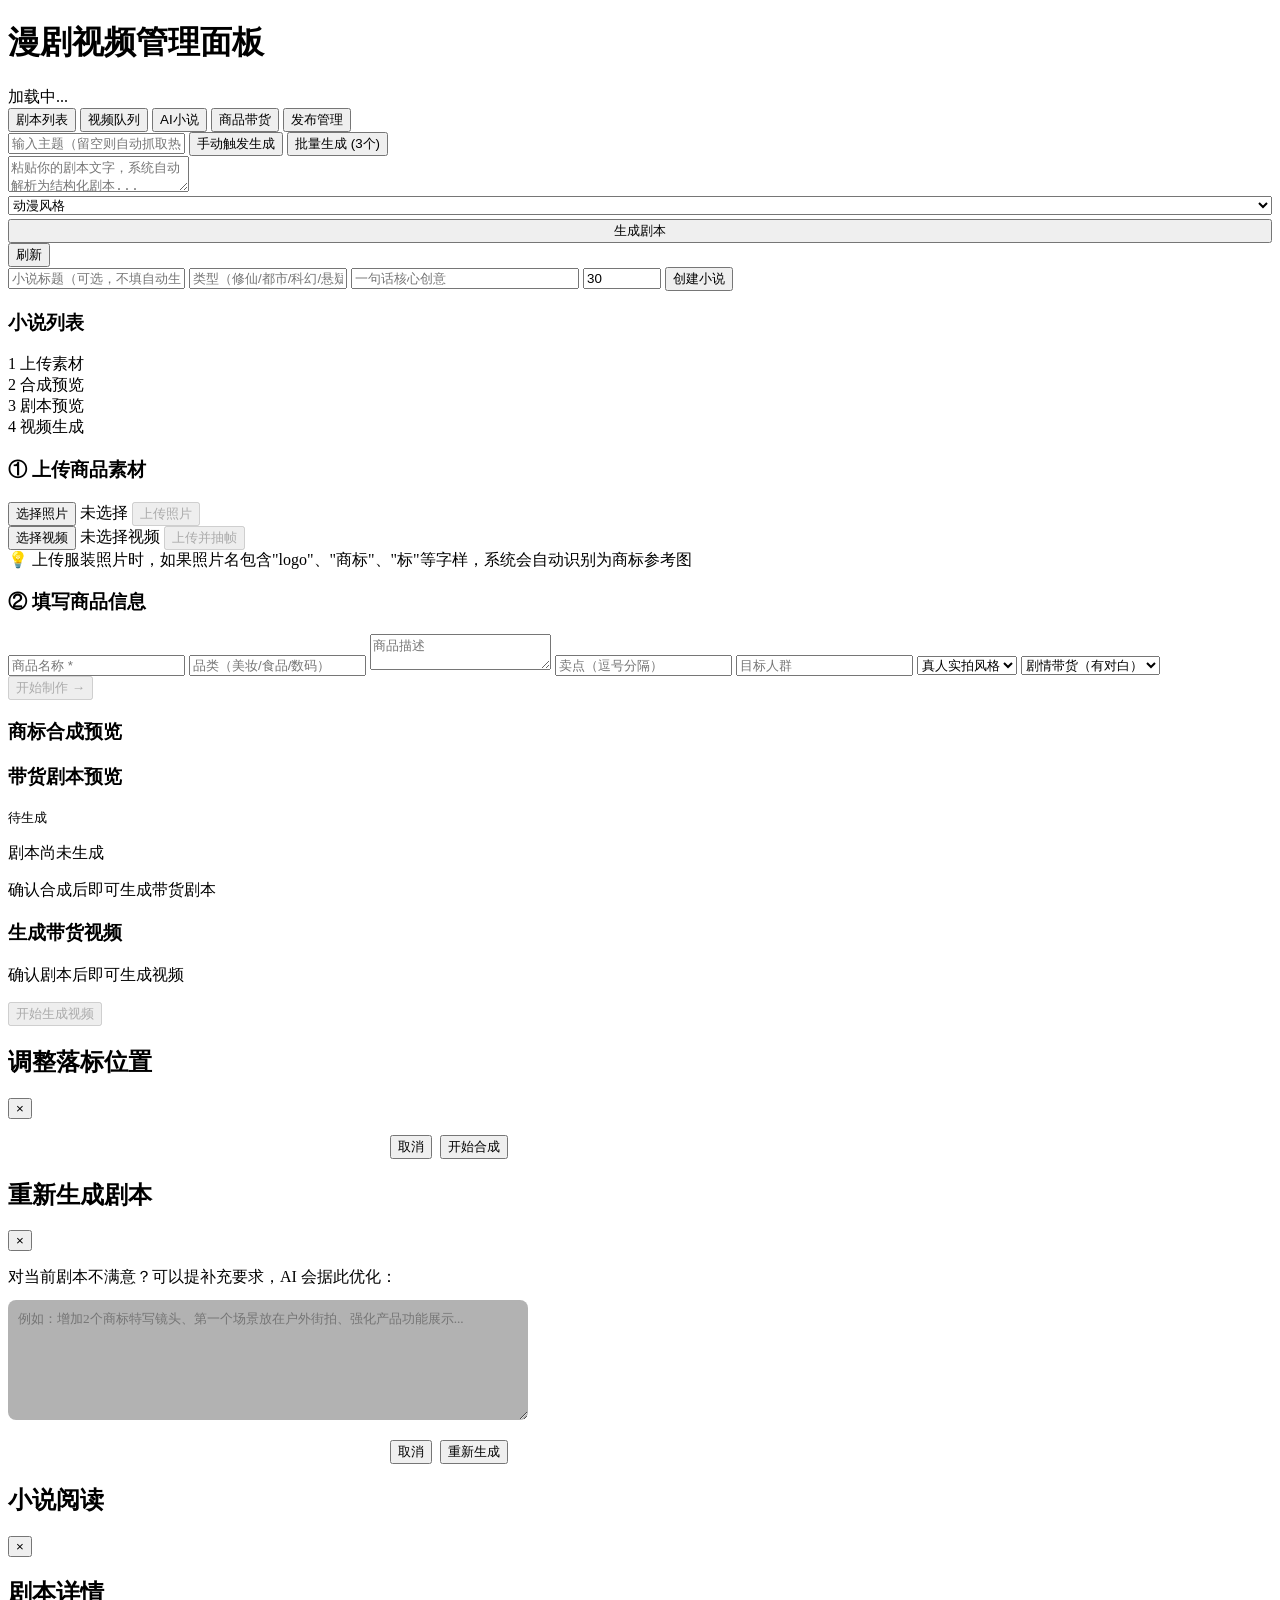
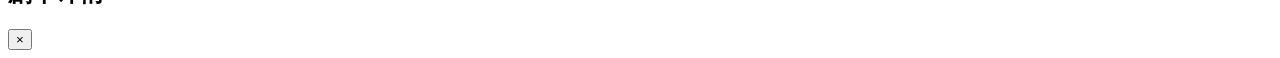
==== frontend/comic-admin.html @ 1414e17a "feat: 商品带货步骤化制作流程 — 合成预览/剧本确认/重试机制 新增步骤化带货制作流程：上传素材 → 商标合成预览确认 → 带货剧本生成确认 → 视频生成，每步支持预览、确认和重试。 移除自动抓" ====
<!DOCTYPE html>
<html lang="zh-CN">
<head>
<meta charset="UTF-8">
<meta name="viewport" content="width=device-width, initial-scale=1.0">
<title>漫剧管理面板</title>
<link rel="stylesheet" href="/css/comic-admin.css?v=20260511-2">
</head>
<body>
<div class="app">
  <header>
    <h1>漫剧视频管理面板</h1>
    <div class="stats-bar" id="statsBar">加载中...</div>
  </header>

  <nav class="tabs">
    <button class="tab active" data-tab="scripts">剧本列表</button>
    <button class="tab" data-tab="videos">视频队列</button>
    <button class="tab" data-tab="novels">AI小说</button>
    <button class="tab" data-tab="product">商品带货</button>
    <button class="tab" data-tab="publish">发布管理</button>
  </nav>

  <!-- 操作区 -->
  <section class="actions">
    <div class="action-group">
      <input type="text" id="topicInput" placeholder="输入主题（留空则自动抓取热点）">
      <button id="triggerBtn" class="btn btn-primary">手动触发生成</button>
      <button id="triggerBatchBtn" class="btn btn-secondary">批量生成 (3个)</button>
    </div>
    <div class="action-group">
      <textarea id="scriptTextInput" placeholder="粘贴你的剧本文字，系统自动解析为结构化剧本..."></textarea>
      <div style="display:flex; flex-direction:column; gap:4px; flex-shrink:0">
        <select id="visualStyleSelect">
          <option value="anime">动漫风格</option>
          <option value="realistic">真人风格</option>
        </select>
        <button id="fromTextBtn" class="btn btn-primary">生成剧本</button>
      </div>
    </div>
    <div class="action-group">
      <button id="refreshBtn" class="btn btn-outline">刷新</button>
    </div>
  </section>

  <!-- 剧本列表 -->
  <section class="panel active" id="scriptsPanel">
    <div class="card-list" id="scriptList"></div>
  </section>

  <!-- AI小说 -->
  <section class="panel" id="novelsPanel">
    <div class="novel-upload-area">
      <div class="novel-form-row">
        <input id="novelTitle" placeholder="小说标题（可选，不填自动生成）">
        <input id="novelGenre" placeholder="类型（修仙/都市/科幻/悬疑）" style="width:150px;">
        <input id="novelTheme" placeholder="一句话核心创意" style="width:220px;">
        <input id="novelChapters" type="number" value="30" min="10" max="1000" style="width:70px;">
        <button id="createNovelBtn" class="btn btn-primary">创建小说</button>
      </div>
    </div>
    <h3>小说列表</h3>
    <div class="card-list" id="novelList"></div>
  </section>

  <!-- 视频队列 -->
  <section class="panel" id="videosPanel">
    <div class="card-list" id="videoList"></div>
  </section>

  <!-- 商品带货 -->
  <section class="panel" id="productPanel">
    <!-- 步骤指示器 -->
    <div class="step-indicator" id="stepIndicator">
      <div class="step step-active" data-step="1">
        <span class="step-circle">1</span>
        <span class="step-label">上传素材</span>
      </div>
      <div class="step-connector"></div>
      <div class="step" data-step="2">
        <span class="step-circle">2</span>
        <span class="step-label">合成预览</span>
      </div>
      <div class="step-connector"></div>
      <div class="step" data-step="3">
        <span class="step-circle">3</span>
        <span class="step-label">剧本预览</span>
      </div>
      <div class="step-connector"></div>
      <div class="step" data-step="4">
        <span class="step-circle">4</span>
        <span class="step-label">视频生成</span>
      </div>
    </div>

    <!-- Step 1: 上传素材 + 填写信息 -->
    <div class="step-content step-content-active" id="step1Content">
      <div class="product-upload-area">
        <div class="product-form-layout">
          <div class="product-form-col">
            <h3>① 上传商品素材</h3>
            <input type="file" id="productPhotoInput" accept="image/*" multiple style="display:none">
            <div class="product-form-row-inline">
              <button id="selectPhotosBtn" class="btn btn-outline">选择照片</button>
              <span id="photoCount" class="file-label">未选择</span>
              <button id="uploadPhotosBtn" class="btn btn-primary" disabled>上传照片</button>
            </div>
            <input type="file" id="productVideoInput" accept="video/*" style="display:none">
            <div class="product-form-row-inline">
              <button id="selectVideoBtn" class="btn btn-outline">选择视频</button>
              <span id="videoName" class="file-label">未选择视频</span>
              <button id="uploadVideoBtn" class="btn btn-primary" disabled>上传并抽帧</button>
            </div>
            <div id="photoPreview" class="photo-preview-grid"></div>
            <div class="form-tip">💡 上传服装照片时，如果照片名包含"logo"、"商标"、"标"等字样，系统会自动识别为商标参考图</div>
          </div>
          <div class="product-form-col" style="flex:2;">
            <h3>② 填写商品信息</h3>
            <div class="product-form-grid">
              <input id="prodName" placeholder="商品名称 *">
              <input id="prodCategory" placeholder="品类（美妆/食品/数码）">
              <textarea id="prodDesc" placeholder="商品描述" style="grid-column:1/-1;"></textarea>
              <input id="prodSellingPoints" placeholder="卖点（逗号分隔）">
              <input id="prodAudience" placeholder="目标人群">
              <select id="prodVisualStyle">
                <option value="realistic">真人实拍风格</option>
                <option value="anime">动漫风格</option>
              </select>
              <select id="prodShowcaseStyle">
                <option value="story">剧情带货（有对白）</option>
                <option value="visual">视觉展示（无对白）</option>
              </select>
            </div>
          </div>
        </div>
        <div class="step-actions-bar">
          <button id="createDraftBtn" class="btn btn-primary" disabled>开始制作 →</button>
        </div>
      </div>
    </div>

    <!-- Step 2: 合成预览 -->
    <div class="step-content" id="step2Content">
      <div class="preview-panel">
        <div class="preview-header">
          <h3>商标合成预览</h3>
          <span class="badge badge-info" style="display:none;" id="noCompositeBadge">无需合成（服装已有商标）</span>
        </div>
        <div id="compositePreviewArea" class="composite-grid"></div>
        <div id="noCompositeMsg" class="empty-state" style="display:none;">
          <p>未检测到需要合成商标的服装</p>
          <p class="sub">所有服装照片上似乎已有商标，无需合成</p>
        </div>
        <div class="step-actions-bar" id="compositeActions" style="display:none;">
          <button id="retryCompositeBtn" class="btn btn-outline">重新合成</button>
          <button id="confirmCompositeBtn" class="btn btn-primary">确认合成 ✓</button>
        </div>
        <div class="step-loading" id="compositeLoading" style="display:none;">
          <div class="spinner"></div>
          <p>正在分析图片并合成商标...</p>
        </div>
      </div>
    </div>

    <!-- Step 3: 剧本预览 -->
    <div class="step-content" id="step3Content">
      <div class="preview-panel">
        <div class="preview-header">
          <h3>带货剧本预览</h3>
          <span id="scriptStatusBadge" style="font-size:0.82rem;color:var(--text-tertiary);">待生成</span>
        </div>
        <!-- 剧本卡片（JSON 可视化） -->
        <div class="script-preview-card" id="scriptPreviewArea" style="display:none;">
          <div class="script-meta" id="scriptMeta"></div>
          <div class="script-scenes" id="scriptScenesList"></div>
          <div class="script-raw">
            <div class="script-raw-header" onclick="toggleRawScript()">
              <span>查看原始 JSON</span>
              <span id="rawToggleIcon">▶</span>
            </div>
            <pre id="scriptRawContent" style="display:none;"></pre>
          </div>
        </div>
        <div id="scriptLoading" class="step-loading" style="display:none;">
          <div class="spinner"></div>
          <p>AI 正在生成带货剧本...</p>
        </div>
        <div id="scriptPlaceholder" class="empty-state">
          <p>剧本尚未生成</p>
          <p class="sub">确认合成后即可生成带货剧本</p>
        </div>
        <div class="step-actions-bar" id="scriptActions" style="display:none;">
          <button id="retryScriptBtn" class="btn btn-outline" onclick="showRetryScriptModal()">重新生成</button>
          <button id="confirmScriptBtn" class="btn btn-primary">确认剧本 ✓</button>
        </div>
      </div>
    </div>

    <!-- Step 4: 视频生成 -->
    <div class="step-content" id="step4Content">
      <div class="preview-panel">
        <div class="preview-header">
          <h3>生成带货视频</h3>
        </div>
        <div id="videoGenArea">
          <div class="empty-state" id="videoGenPlaceholder">
            <p>确认剧本后即可生成视频</p>
          </div>
          <div class="step-loading" id="videoGenLoading" style="display:none;">
            <div class="spinner"></div>
            <p id="videoGenStatus">排队等待中...</p>
          </div>
          <div id="videoGenResult" style="display:none;">
            <div class="video-player-wrapper">
              <video id="generatedVideo" controls style="width:100%;border-radius:var(--radius-lg);max-height:500px;">
                <source id="generatedVideoSrc" src="" type="video/mp4">
              </video>
            </div>
            <div style="margin-top:12px;display:flex;gap:8px;justify-content:center;">
              <button id="regenerateVideoBtn" class="btn btn-outline" onclick="retryVideo()">重新生成</button>
            </div>
          </div>
        </div>
        <div class="step-actions-bar">
          <button id="generateVideoBtn" class="btn btn-primary" disabled>开始生成视频</button>
        </div>
      </div>
    </div>
  </section>

  <!-- 发布管理 -->
  <section class="panel" id="publishPanel">
    <div class="card-list" id="publishList"></div>
  </section>

  <!-- Toast 通知容器 -->
  <div class="toast-container" id="toastContainer"></div>

  <!-- 合成重试弹窗 -->
  <div class="modal-overlay" id="retryCompositeModal">
    <div class="modal" style="max-width:500px;">
      <div class="modal-header">
        <h2>调整落标位置</h2>
        <button class="modal-close" onclick="$('#retryCompositeModal').classList.remove('active')">&times;</button>
      </div>
      <div class="modal-body" id="retryCompositeModalBody"></div>
      <div style="margin-top:16px;display:flex;gap:8px;justify-content:flex-end;">
        <button class="btn btn-outline" onclick="$('#retryCompositeModal').classList.remove('active')">取消</button>
        <button class="btn btn-primary" id="doRetryCompositeBtn">开始合成</button>
      </div>
    </div>
  </div>

  <!-- 剧本重试弹窗 -->
  <div class="modal-overlay" id="retryScriptModal">
    <div class="modal" style="max-width:500px;">
      <div class="modal-header">
        <h2>重新生成剧本</h2>
        <button class="modal-close" onclick="$('#retryScriptModal').classList.remove('active')">&times;</button>
      </div>
      <div class="modal-body">
        <p style="margin-bottom:12px;">对当前剧本不满意？可以提补充要求，AI 会据此优化：</p>
        <textarea id="scriptFeedbackInput" placeholder="例如：增加2个商标特写镜头、第一个场景放在户外街拍、强化产品功能展示..." style="width:100%;min-height:100px;padding:10px;border-radius:8px;border:1px solid var(--border-default);background:rgba(0,0,0,0.3);color:var(--text-primary);font-family:inherit;resize:vertical;"></textarea>
      </div>
      <div style="margin-top:16px;display:flex;gap:8px;justify-content:flex-end;">
        <button class="btn btn-outline" onclick="$('#retryScriptModal').classList.remove('active')">取消</button>
        <button class="btn btn-primary" id="doRetryScriptBtn">重新生成</button>
      </div>
    </div>
  </div>

  <!-- 小说阅读 Modal -->
  <div class="modal-overlay" id="novelModal">
    <div class="modal modal-wide">
      <div class="modal-header">
        <h2 id="novelModalTitle">小说阅读</h2>
        <button class="modal-close" id="novelModalClose">&times;</button>
      </div>
      <div class="modal-body novel-reader" id="novelModalBody"></div>
    </div>
  </div>

  <!-- 剧本详情 Modal -->
  <div class="modal-overlay" id="detailModal">
    <div class="modal">
      <div class="modal-header">
        <h2 id="modalTitle">剧本详情</h2>
        <button class="modal-close" id="modalClose">&times;</button>
      </div>
      <div class="modal-body" id="modalBody"></div>
    </div>
  </div>
</div>

<script src="/js/comic-admin.js?v=20260511-2"></script>
</body>
</html>
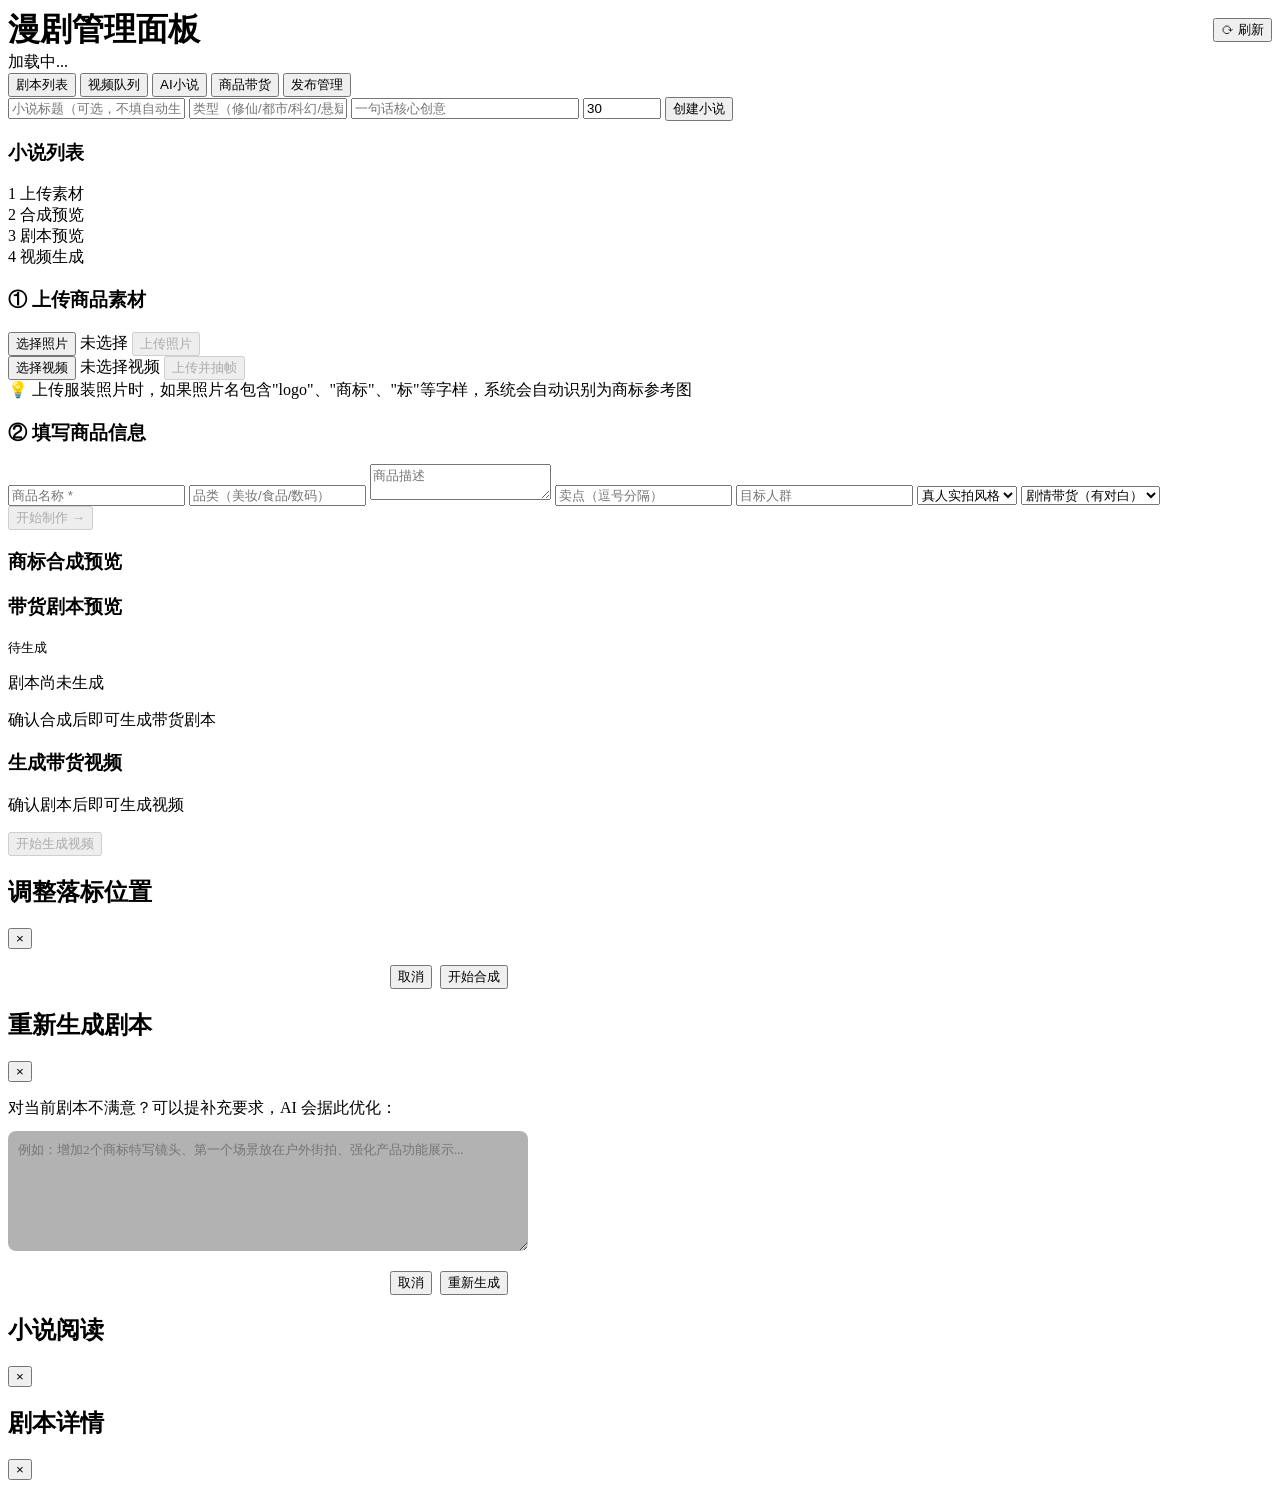
==== commit 29b2604d: "cleanup: 移除定时抓取热点/调度功能，精简前端布局 删除 scraper/scheduler/coze_api/video_pipeline 中热点抓取相关代码。 移除前端全局操作栏（手动触发" ====
--- a/frontend/comic-admin.html
+++ b/frontend/comic-admin.html
@@ -4,12 +4,15 @@
 <meta charset="UTF-8">
 <meta name="viewport" content="width=device-width, initial-scale=1.0">
 <title>漫剧管理面板</title>
-<link rel="stylesheet" href="/css/comic-admin.css?v=20260511-2">
+<link rel="stylesheet" href="/css/comic-admin.css?v=20260511-3">
 </head>
 <body>
 <div class="app">
   <header>
-    <h1>漫剧视频管理面板</h1>
+    <div style="display:flex;align-items:center;justify-content:space-between;flex-wrap:wrap;gap:12px;">
+      <h1 style="margin:0;">漫剧管理面板</h1>
+      <button id="refreshBtn" class="btn btn-outline btn-sm" style="flex-shrink:0;">⟳ 刷新</button>
+    </div>
     <div class="stats-bar" id="statsBar">加载中...</div>
   </header>
 
@@ -20,28 +23,6 @@
     <button class="tab" data-tab="product">商品带货</button>
     <button class="tab" data-tab="publish">发布管理</button>
   </nav>
-
-  <!-- 操作区 -->
-  <section class="actions">
-    <div class="action-group">
-      <input type="text" id="topicInput" placeholder="输入主题（留空则自动抓取热点）">
-      <button id="triggerBtn" class="btn btn-primary">手动触发生成</button>
-      <button id="triggerBatchBtn" class="btn btn-secondary">批量生成 (3个)</button>
-    </div>
-    <div class="action-group">
-      <textarea id="scriptTextInput" placeholder="粘贴你的剧本文字，系统自动解析为结构化剧本..."></textarea>
-      <div style="display:flex; flex-direction:column; gap:4px; flex-shrink:0">
-        <select id="visualStyleSelect">
-          <option value="anime">动漫风格</option>
-          <option value="realistic">真人风格</option>
-        </select>
-        <button id="fromTextBtn" class="btn btn-primary">生成剧本</button>
-      </div>
-    </div>
-    <div class="action-group">
-      <button id="refreshBtn" class="btn btn-outline">刷新</button>
-    </div>
-  </section>
 
   <!-- 剧本列表 -->
   <section class="panel active" id="scriptsPanel">
@@ -292,6 +273,6 @@
   </div>
 </div>
 
-<script src="/js/comic-admin.js?v=20260511-2"></script>
+<script src="/js/comic-admin.js?v=20260511-3"></script>
 </body>
 </html>
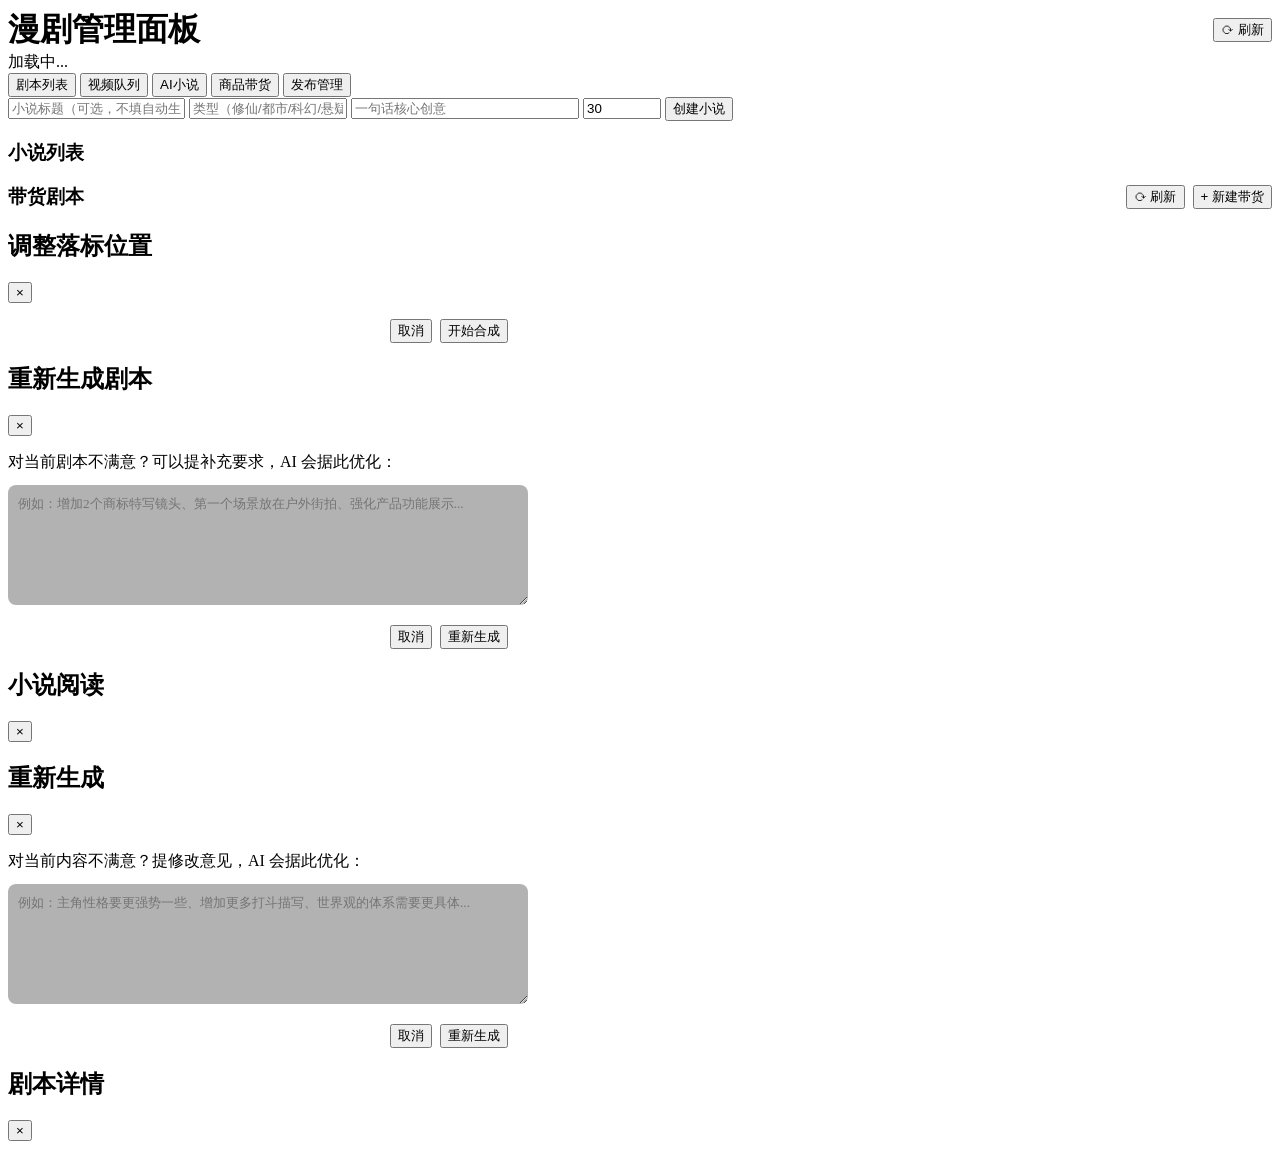
==== commit 74eb3301: "feat: AI小说反馈重试机制 + 商品带货历史列表 - 新增 retry-world/retry-outline/retry-chapter 端点，支持用户反馈重新生成 - novel_write" ====
--- a/frontend/comic-admin.html
+++ b/frontend/comic-admin.html
@@ -4,7 +4,7 @@
 <meta charset="UTF-8">
 <meta name="viewport" content="width=device-width, initial-scale=1.0">
 <title>漫剧管理面板</title>
-<link rel="stylesheet" href="/css/comic-admin.css?v=20260511-3">
+<link rel="stylesheet" href="/css/comic-admin.css?v=20260511-6">
 </head>
 <body>
 <div class="app">
@@ -51,7 +51,23 @@
 
   <!-- 商品带货 -->
   <section class="panel" id="productPanel">
-    <!-- 步骤指示器 -->
+    <!-- 列表视图（默认） -->
+    <div id="productListView">
+      <div style="margin-bottom:20px;display:flex;align-items:center;justify-content:space-between;flex-wrap:wrap;gap:8px;">
+        <h3 style="margin:0;">带货剧本</h3>
+        <div style="display:flex;gap:8px;">
+          <button class="btn btn-outline btn-sm" id="refreshProductBtn">⟳ 刷新</button>
+          <button class="btn btn-primary btn-sm" id="newProductBtn">+ 新建带货</button>
+        </div>
+      </div>
+      <div class="card-list" id="productAdList"></div>
+    </div>
+    <!-- 步骤流程视图（隐藏） -->
+    <div id="productStepFlow" style="display:none;">
+      <div style="margin-bottom:16px;">
+        <button class="btn btn-ghost btn-sm" id="backToProductListBtn">← 返回列表</button>
+      </div>
+      <!-- 步骤指示器 -->
     <div class="step-indicator" id="stepIndicator">
       <div class="step step-active" data-step="1">
         <span class="step-circle">1</span>
@@ -207,6 +223,7 @@
         </div>
       </div>
     </div>
+    </div><!-- /productStepFlow -->
   </section>
 
   <!-- 发布管理 -->
@@ -261,6 +278,24 @@
     </div>
   </div>
 
+  <!-- 小说反馈重试 Modal -->
+  <div class="modal-overlay" id="novelFeedbackModal">
+    <div class="modal" style="max-width:500px;">
+      <div class="modal-header">
+        <h2 id="novelFeedbackTitle">重新生成</h2>
+        <button class="modal-close" onclick="closeNovelFeedback()">&times;</button>
+      </div>
+      <div class="modal-body">
+        <p style="margin-bottom:12px;">对当前内容不满意？提修改意见，AI 会据此优化：</p>
+        <textarea id="novelFeedbackInput" placeholder="例如：主角性格要更强势一些、增加更多打斗描写、世界观的体系需要更具体..." style="width:100%;min-height:100px;padding:10px;border-radius:8px;border:1px solid var(--border-default);background:rgba(0,0,0,0.3);color:var(--text-primary);font-family:inherit;resize:vertical;"></textarea>
+      </div>
+      <div style="margin-top:16px;display:flex;gap:8px;justify-content:flex-end;">
+        <button class="btn btn-outline" onclick="closeNovelFeedback()">取消</button>
+        <button class="btn btn-primary" id="doNovelFeedbackBtn">重新生成</button>
+      </div>
+    </div>
+  </div>
+
   <!-- 剧本详情 Modal -->
   <div class="modal-overlay" id="detailModal">
     <div class="modal">
@@ -273,6 +308,6 @@
   </div>
 </div>
 
-<script src="/js/comic-admin.js?v=20260511-3"></script>
+<script src="/js/comic-admin.js?v=20260511-6"></script>
 </body>
 </html>
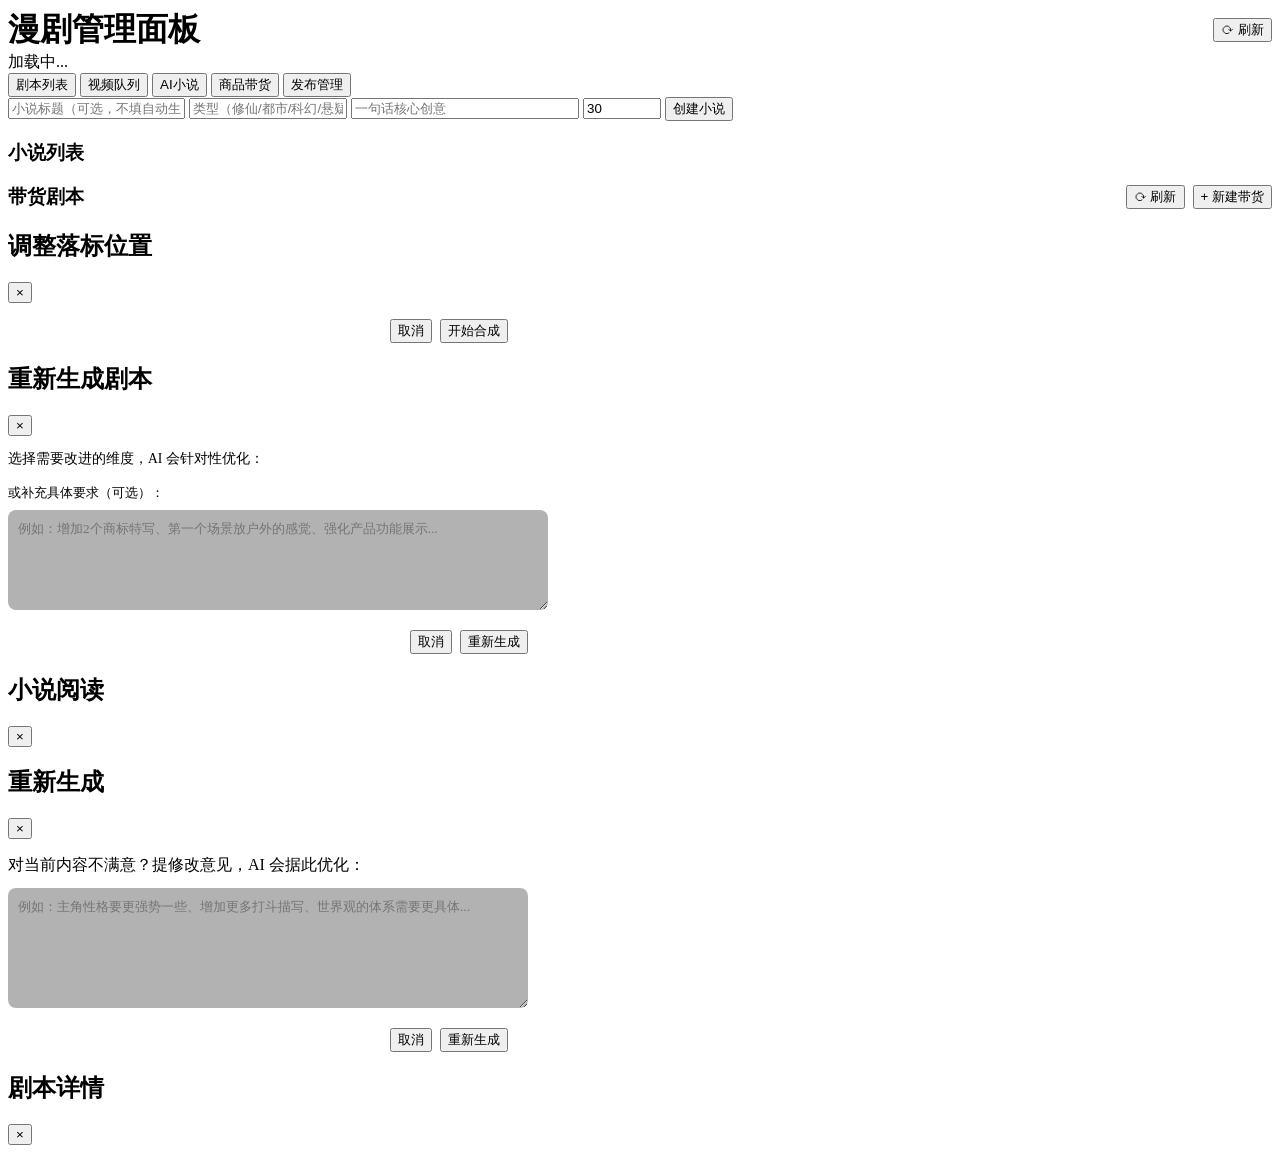
==== commit 5350788b: "feat: 带货剧本多版本对比 + 场景叙事框架重构 + BGM接入视频生成 - 多版本生成：并行生成3个剧本变体，支持对比选择和确认 - 结构化反馈重试：维度勾选+自由文本，针对性优化低分维度 - " ====
--- a/frontend/comic-admin.html
+++ b/frontend/comic-admin.html
@@ -4,7 +4,7 @@
 <meta charset="UTF-8">
 <meta name="viewport" content="width=device-width, initial-scale=1.0">
 <title>漫剧管理面板</title>
-<link rel="stylesheet" href="/css/comic-admin.css?v=20260511-6">
+<link rel="stylesheet" href="/css/comic-admin.css?v=20260518-2">
 </head>
 <body>
 <div class="app">
@@ -127,6 +127,17 @@
                 <option value="story">剧情带货（有对白）</option>
                 <option value="visual">视觉展示（无对白）</option>
               </select>
+              <select id="prodStylePreference">
+                <option value="">风格偏好（可选）</option>
+                <option value="霸道总裁风：墨镜、西装、冷峻气场、都市精英感">🕶️ 霸道总裁</option>
+                <option value="清新文艺风：柔和自然光、棉麻质感、温暖治愈">🌿 清新文艺</option>
+                <option value="运动活力风：户外、动感抓拍、阳光健康">⚡ 运动活力</option>
+                <option value="街头潮流风：都市夜光、个性穿搭、cool感">🏙️ 街头潮流</option>
+                <option value="商务精英风：干练利落、专业质感、简约高级">💼 商务精英</option>
+                <option value="慵懒休闲风：周末居家、舒适面料、松弛感">☕ 慵懒休闲</option>
+                <option value="复古港风：怀旧胶片色调、90年代感、故事感">📷 复古港风</option>
+                <option value="甜美可爱风：明亮色彩、活泼俏皮、少女感">🌸 甜美可爱</option>
+              </select>
             </div>
           </div>
         </div>
@@ -166,9 +177,14 @@
           <h3>带货剧本预览</h3>
           <span id="scriptStatusBadge" style="font-size:0.82rem;color:var(--text-tertiary);">待生成</span>
         </div>
+        <!-- 多版本变体选择器 -->
+        <div class="variant-selector" id="variantSelector" style="display:none;"></div>
+
         <!-- 剧本卡片（JSON 可视化） -->
         <div class="script-preview-card" id="scriptPreviewArea" style="display:none;">
           <div class="script-meta" id="scriptMeta"></div>
+          <div class="script-review-detail" id="scriptReviewDetail" style="display:none;"></div>
+          <div class="script-ref-photos" id="scriptRefPhotos"></div>
           <div class="script-scenes" id="scriptScenesList"></div>
           <div class="script-raw">
             <div class="script-raw-header" onclick="toggleRawScript()">
@@ -249,16 +265,18 @@
     </div>
   </div>
 
-  <!-- 剧本重试弹窗 -->
+  <!-- 剧本重试弹窗（结构化反馈） -->
   <div class="modal-overlay" id="retryScriptModal">
-    <div class="modal" style="max-width:500px;">
+    <div class="modal" style="max-width:520px;">
       <div class="modal-header">
         <h2>重新生成剧本</h2>
         <button class="modal-close" onclick="$('#retryScriptModal').classList.remove('active')">&times;</button>
       </div>
       <div class="modal-body">
-        <p style="margin-bottom:12px;">对当前剧本不满意？可以提补充要求，AI 会据此优化：</p>
-        <textarea id="scriptFeedbackInput" placeholder="例如：增加2个商标特写镜头、第一个场景放在户外街拍、强化产品功能展示..." style="width:100%;min-height:100px;padding:10px;border-radius:8px;border:1px solid var(--border-default);background:rgba(0,0,0,0.3);color:var(--text-primary);font-family:inherit;resize:vertical;"></textarea>
+        <p style="margin-bottom:12px;font-size:0.85rem;">选择需要改进的维度，AI 会针对性优化：</p>
+        <div id="retryDimChecklist" style="margin-bottom:16px;"></div>
+        <p style="margin-bottom:8px;font-size:0.82rem;color:var(--text-tertiary);">或补充具体要求（可选）：</p>
+        <textarea id="scriptFeedbackInput" placeholder="例如：增加2个商标特写、第一个场景放户外的感觉、强化产品功能展示..." style="width:100%;min-height:80px;padding:10px;border-radius:8px;border:1px solid var(--border-default);background:rgba(0,0,0,0.3);color:var(--text-primary);font-family:inherit;resize:vertical;"></textarea>
       </div>
       <div style="margin-top:16px;display:flex;gap:8px;justify-content:flex-end;">
         <button class="btn btn-outline" onclick="$('#retryScriptModal').classList.remove('active')">取消</button>
@@ -308,6 +326,6 @@
   </div>
 </div>
 
-<script src="/js/comic-admin.js?v=20260511-6"></script>
+<script src="/js/comic-admin.js?v=20260518-2"></script>
 </body>
 </html>
